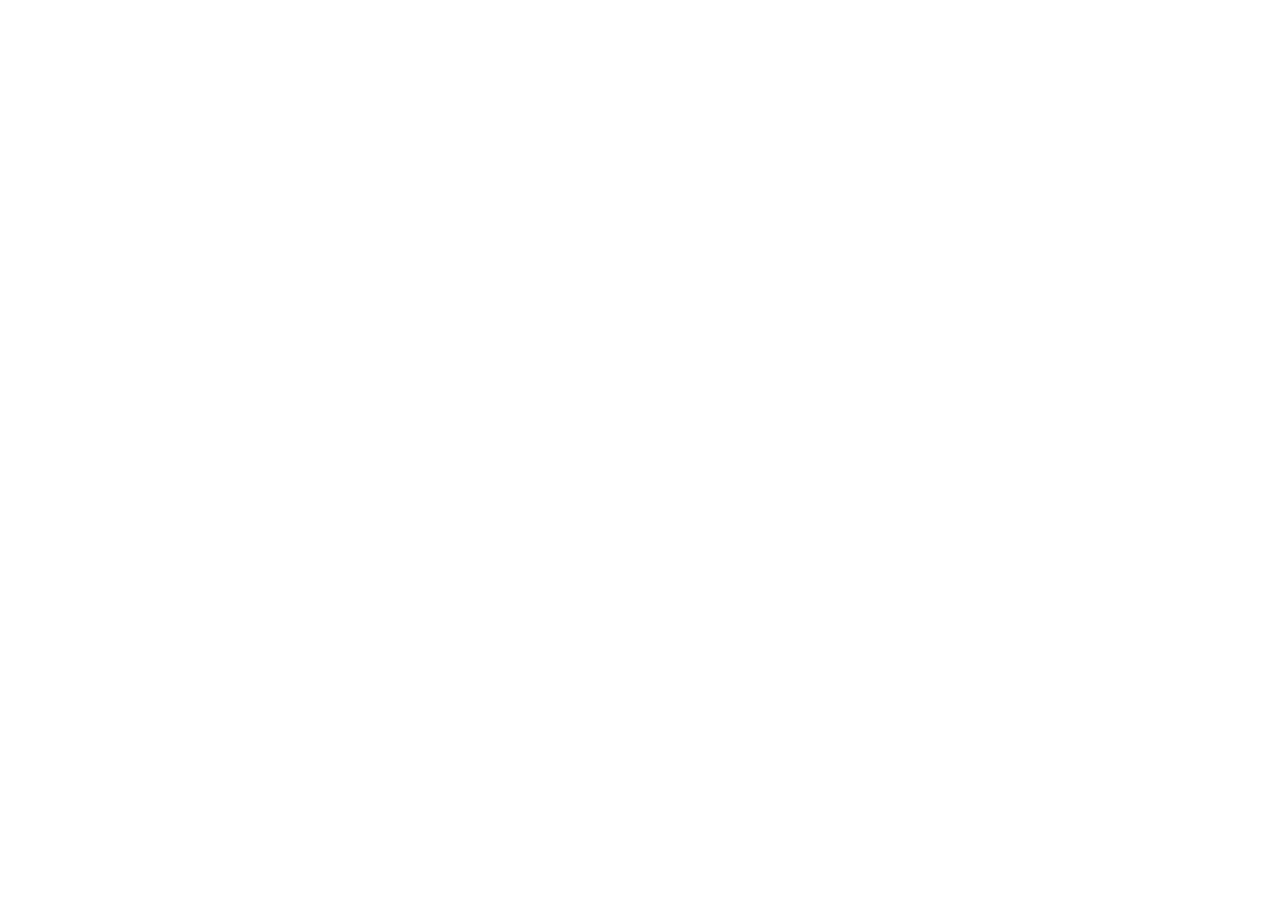
==== index.html @ 65298094 "I created the main HTML file / included the usual boilerplate." ====
<!DOCTYPE html>
<html lang="en">
<head>
    <meta charset="UTF-8">
    <meta name="viewport" content="width=device-width, initial-scale=1.0">
    <title>Odin Recipes</title>
</head>
<body>
    
</body>
</html>
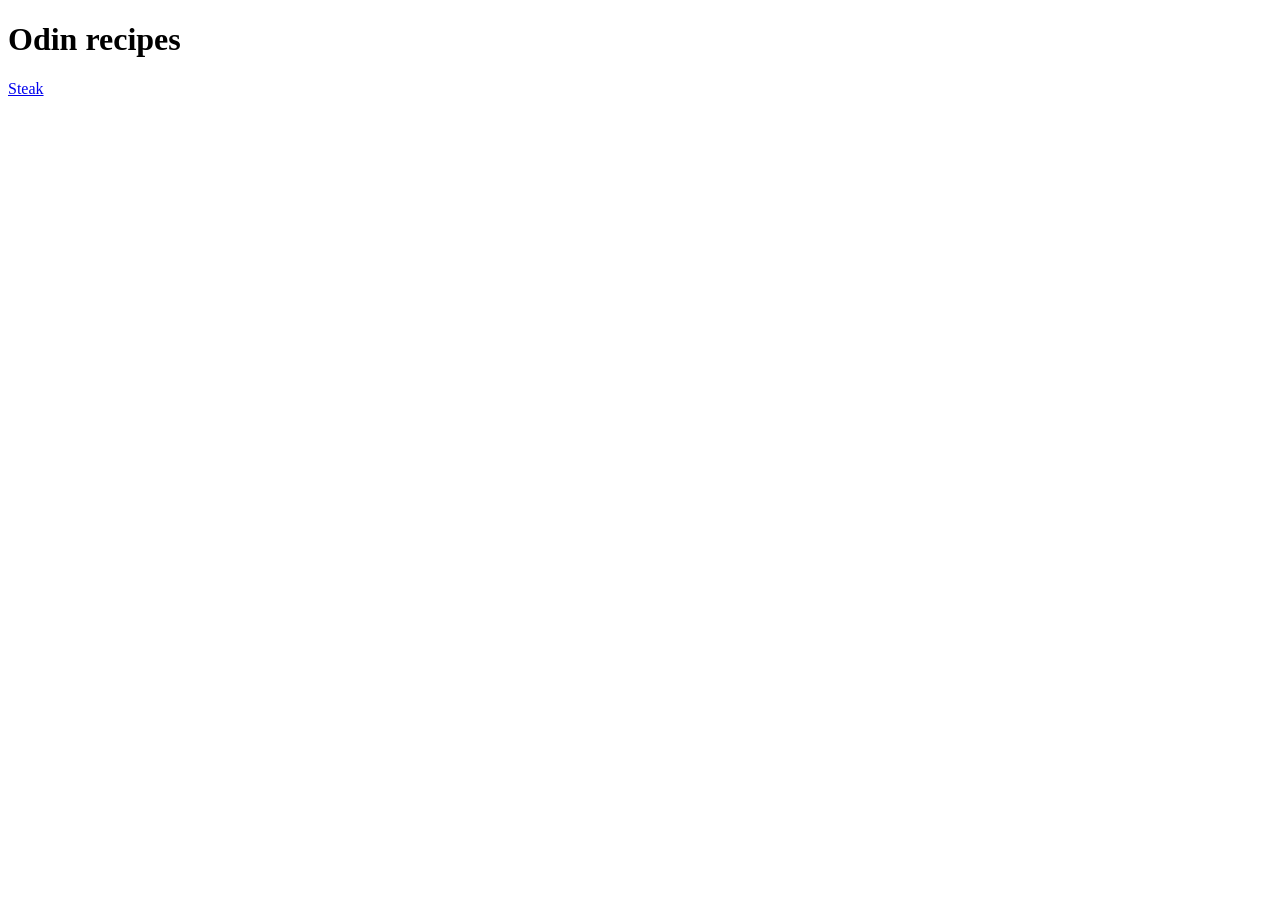
==== commit e30868b9: "ink recipe page from main page; pages now interconnected" ====
--- a/index.html
+++ b/index.html
@@ -6,6 +6,10 @@
     <title>Odin Recipes</title>
 </head>
 <body>
+
+    <h1>Odin recipes</h1>
     
+    <p><a href="./recipes/steak.html">Steak</a></p>
+
 </body>
 </html>
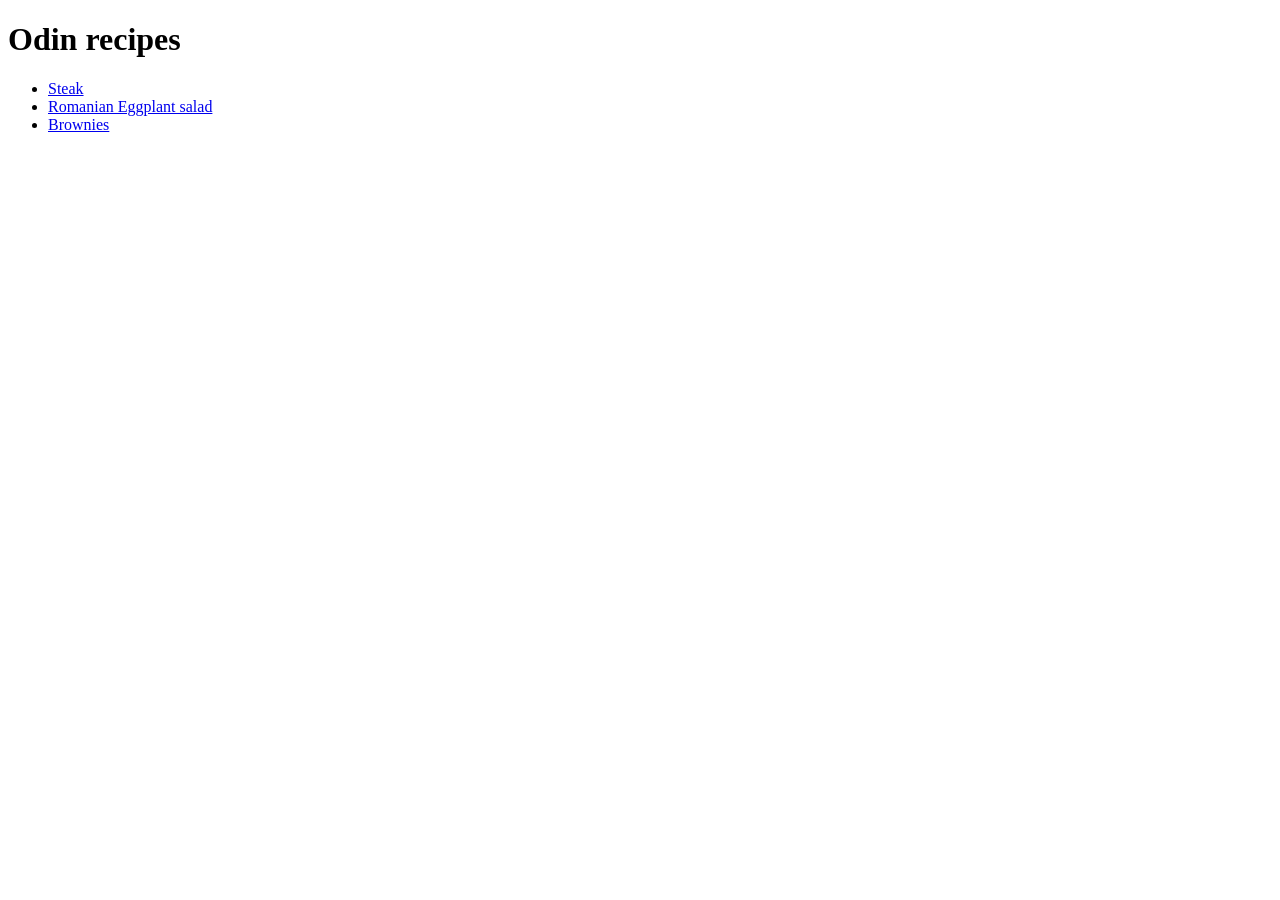
==== commit 3d0f940a: "linked the recipies pages to the mainpage" ====
--- a/index.html
+++ b/index.html
@@ -9,7 +9,11 @@
 
     <h1>Odin recipes</h1>
     
-    <p><a href="./recipes/steak.html">Steak</a></p>
+    <ul>
+        <li><a href="./recipes/steak.html">Steak</a></li>
+        <li><a href="./recipes/eggplant-salad.html">Romanian Eggplant salad</a></li>
+        <li><a href="./recipes/brownie.html">Brownies</a></li>
+    </ul>
 
 </body>
 </html>
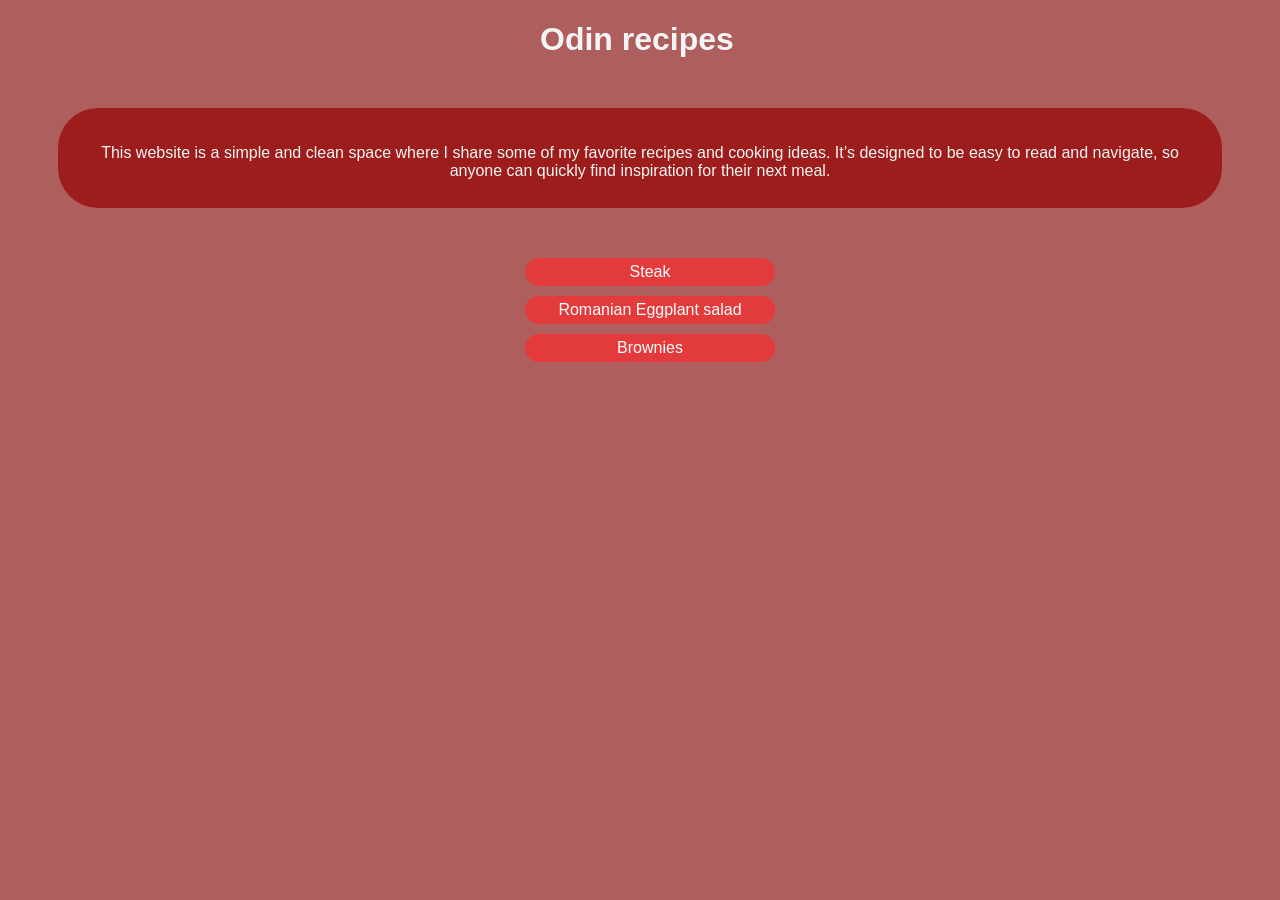
==== commit 30248f5a: "add selectors to main page elemets + css style" ====
--- a/index.html
+++ b/index.html
@@ -4,16 +4,22 @@
     <meta charset="UTF-8">
     <meta name="viewport" content="width=device-width, initial-scale=1.0">
     <title>Odin Recipes</title>
+    <link rel="stylesheet" href="style.css">
 </head>
 <body>
-
-    <h1>Odin recipes</h1>
+    <div class="title main">
+        <h1 class="title text">Odin recipes</h1>
+    </div>
     
-    <ul>
-        <li><a href="./recipes/steak.html">Steak</a></li>
-        <li><a href="./recipes/eggplant-salad.html">Romanian Eggplant salad</a></li>
-        <li><a href="./recipes/brownie.html">Brownies</a></li>
-    </ul>
-
+    <div class="container description">
+        <p class="description">This website is a simple and clean space where I share some of my favorite recipes and cooking ideas. It’s designed to be easy to read and navigate, so anyone can quickly find inspiration for their next meal.</p>
+    </div>
+    <div class="list container">
+         <ul class="selection">
+            <li><a class="selection element" href="./recipes/steak.html">Steak</a></li>
+            <li><a class="selection element" href="./recipes/eggplant-salad.html">Romanian Eggplant salad</a></li>
+            <li><a class="selection element" href="./recipes/brownie.html">Brownies</a></li>
+        </ul>
+    </div>
 </body>
 </html>
--- a/style.css
+++ b/style.css
@@ -0,0 +1,54 @@
+*{
+    box-sizing: border-box;
+}
+
+body{    
+    font-family: Arial, Helvetica, sans-serif;
+    background-color: rgb(175, 94, 94);
+}
+
+.title.main {
+    display: block;
+    width: 200px;
+    margin: 0 auto;
+}
+
+.title.text {
+    color: whitesmoke;
+}
+
+.container.description {
+    margin: 50px;
+    height: 100px;
+    padding: 20px;
+    background-color: rgb(157, 29, 29);
+    border: 2px;
+    border-radius: 40px;
+    
+}
+.description {
+    text-align: center;
+    color: whitesmoke;
+}
+
+.list.container { 
+    margin: 30px;
+}
+
+.selection{
+    margin: 0 auto;
+    display: block;
+    text-align: center;
+    padding-left: 0;
+    width: 250px;
+    list-style: none;
+}
+
+.selection.element {
+    text-decoration: none;
+    margin: 10px;
+    background-color: rgb(227, 59, 59);
+    color: white;
+    border-radius: 30px;
+    padding: 5px;
+}
